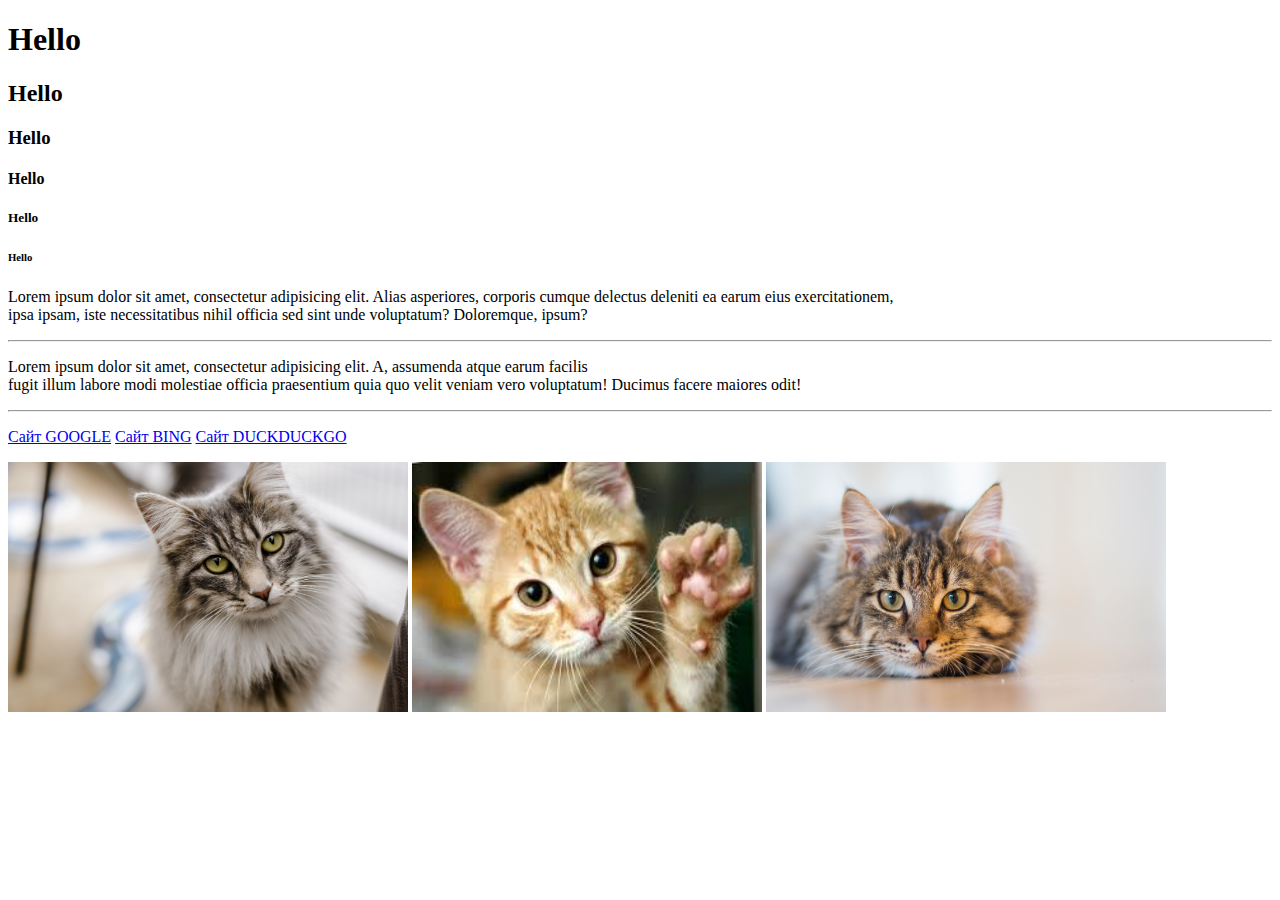
==== hw1/index.html @ e5801022 "add images" ====
<!doctype html>
<html lang="en">
<head>
    <meta charset="UTF-8">
    <meta name="viewport"
          content="width=device-width, user-scalable=no, initial-scale=1.0, maximum-scale=1.0, minimum-scale=1.0">
    <meta http-equiv="X-UA-Compatible" content="ie=edge">
    <title>Document</title>
</head>
<body>
<section>
<h1>Hello</h1>
<h2>Hello</h2>
<h3>Hello</h3>
<h4>Hello</h4>
<h5>Hello</h5>
<h6>Hello</h6>
<p>Lorem ipsum <span>dolor</span> sit amet, consectetur adipisicing elit. Alias asperiores, corporis cumque delectus deleniti ea
    earum eius exercitationem,<br>
    ipsa ipsam, iste necessitatibus nihil officia sed sint unde voluptatum? Doloremque, ipsum?  </p>
    <hr>
<p>Lorem ipsum dolor sit amet, consectetur adipisicing elit. A, assumenda <span>atque earum </span>facilis<br>
    fugit illum labore modi molestiae officia praesentium quia quo velit veniam vero voluptatum! Ducimus facere maiores odit!</p>
    <hr>
    <p> <a href="https://www.google.com.ua">Сайт GOOGLE</a>
    <a href="https://www.bing.com">Сайт BING</a>
    <a href="https://duckduckgo.com/">Сайт DUCKDUCKGO</a></p>
    <img src="img/124044lpr.jpg" width="400" height="250" alt="cat1">
    <img src="img/download.jpg" width="350" height="250" alt="cat2">
    <a href="https://www.youtube.com/watch?v=tntOCGkgt98"><img src="img/pexels-photo-126407.jpeg" width="400" height="250" alt="cat2"></a>
</section>
</body>
</html>
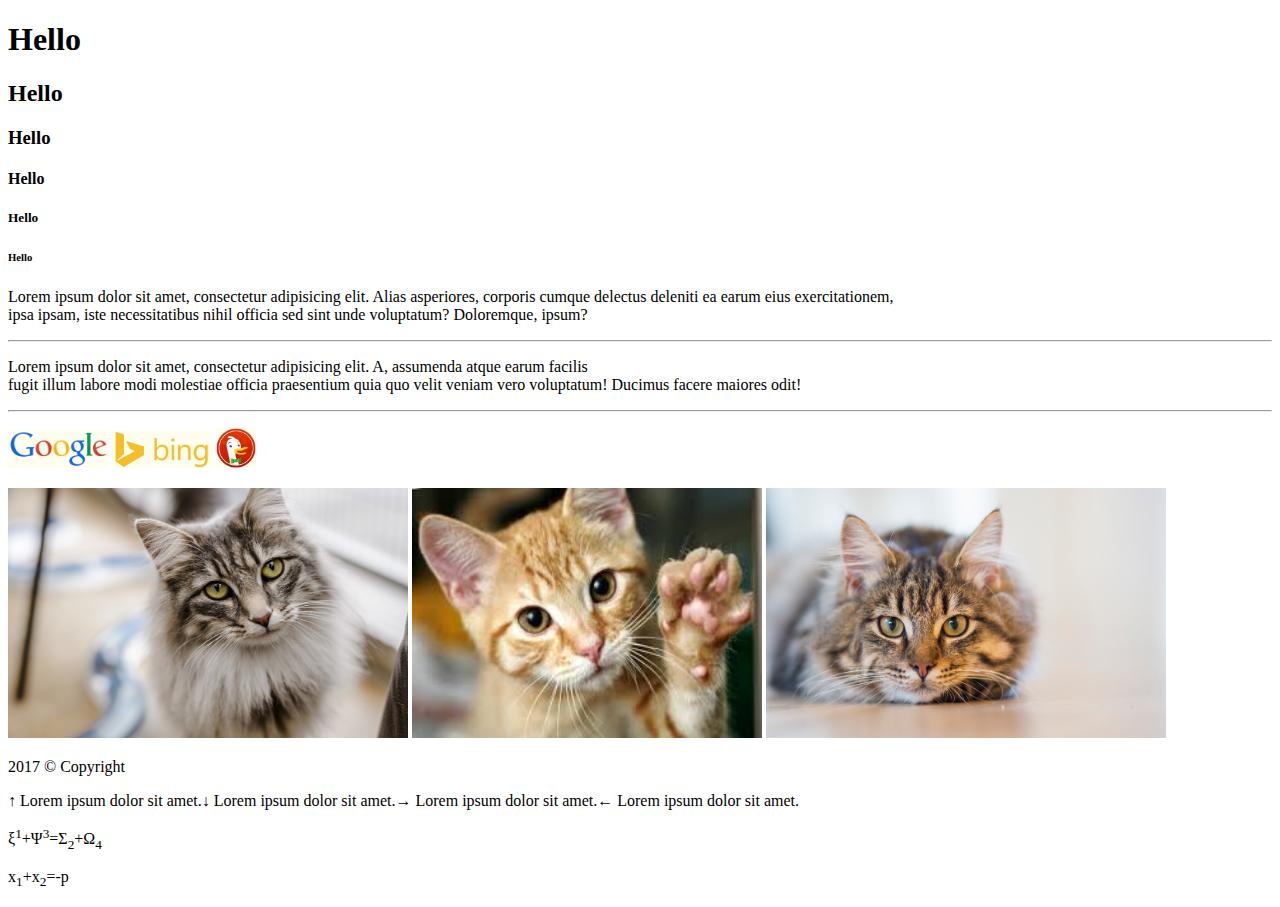
==== commit f7b503f9: "end" ====
--- a/hw1/index.html
+++ b/hw1/index.html
@@ -22,12 +22,19 @@
 <p>Lorem ipsum dolor sit amet, consectetur adipisicing elit. A, assumenda <span>atque earum </span>facilis<br>
     fugit illum labore modi molestiae officia praesentium quia quo velit veniam vero voluptatum! Ducimus facere maiores odit!</p>
     <hr>
-    <p> <a href="https://www.google.com.ua">Сайт GOOGLE</a>
-    <a href="https://www.bing.com">Сайт BING</a>
-    <a href="https://duckduckgo.com/">Сайт DUCKDUCKGO</a></p>
+    <p> <a href="https://www.google.com.ua" target="_blank"><img src="img/google.png" width="100" alt="cat2"></a>
+    <a href="https://www.bing.com" target="_blank"><img src="img/bing.png" width="100" alt="cat2"></a>
+    <a href="https://duckduckgo.com/" target="_blank"><img src="img/duck.png" width="40" alt="cat2"></a></p>
     <img src="img/124044lpr.jpg" width="400" height="250" alt="cat1">
     <img src="img/download.jpg" width="350" height="250" alt="cat2">
-    <a href="https://www.youtube.com/watch?v=tntOCGkgt98"><img src="img/pexels-photo-126407.jpeg" width="400" height="250" alt="cat2"></a>
+    <a href="https://www.youtube.com/watch?v=tntOCGkgt98" target="_blank"><img src="img/pexels-photo-126407.jpeg" width="400" height="250" alt="cat2"></a>
+</section>
+<section>
+    <p>2017 &copy Copyright</p>
+    </p>&#8593 Lorem ipsum dolor sit amet.&#8595 Lorem ipsum dolor sit amet.&#8594 Lorem ipsum
+        dolor sit amet.&#8592 Lorem ipsum dolor sit amet.</p>
+    <p>&#958<sup>1</sup>+&#936<sup>3</sup>=&#931<sub>2</sub>+&#937<sub>4</sub></p>
+    <p>x<sub>1</sub>+x<sub>2</sub>=-p</p>
 </section>
 </body>
 </html>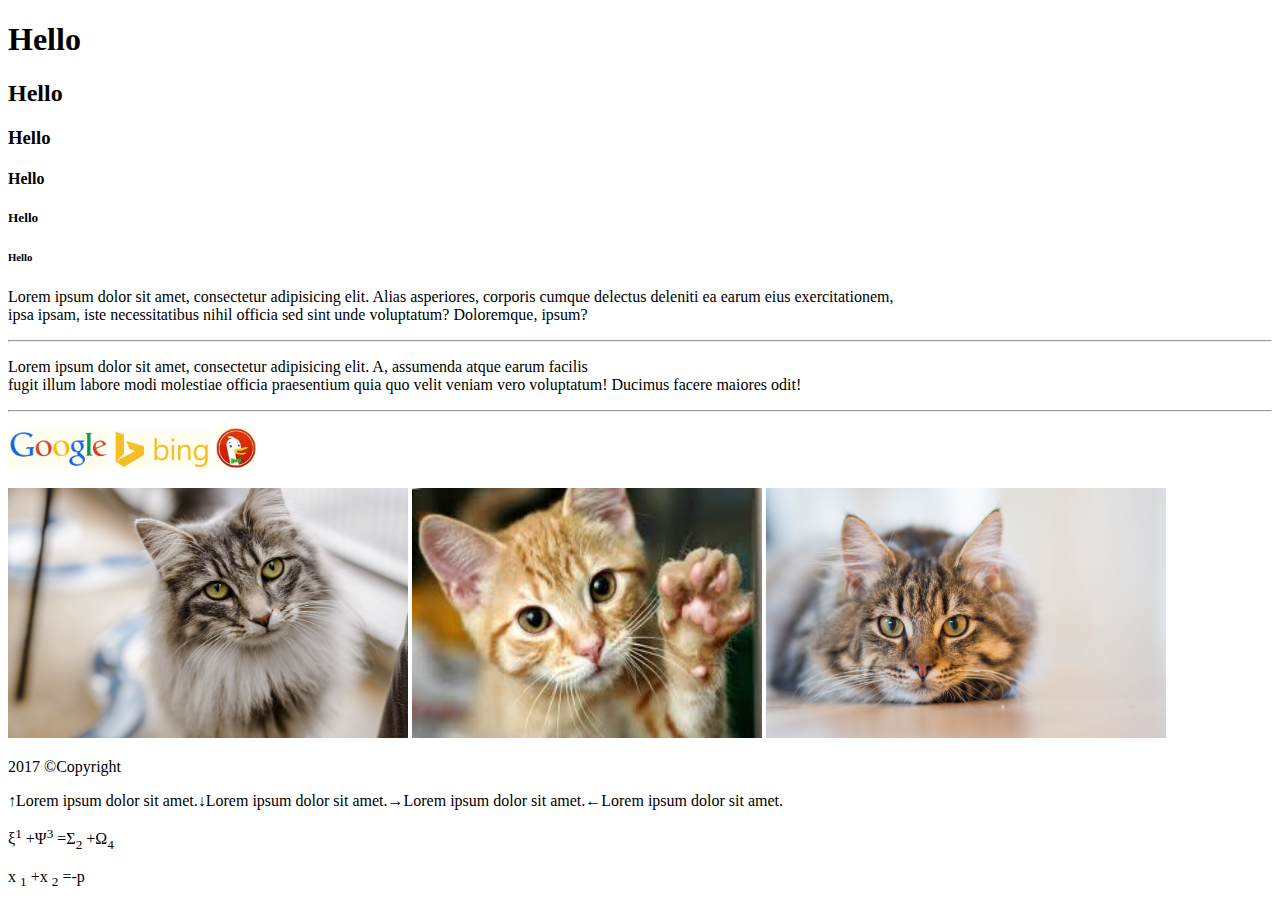
==== commit db4d139b: "correction1" ====
--- a/hw1/index.html
+++ b/hw1/index.html
@@ -2,10 +2,7 @@
 <html lang="en">
 <head>
     <meta charset="UTF-8">
-    <meta name="viewport"
-          content="width=device-width, user-scalable=no, initial-scale=1.0, maximum-scale=1.0, minimum-scale=1.0">
-    <meta http-equiv="X-UA-Compatible" content="ie=edge">
-    <title>Document</title>
+    <title>Homework1</title>
 </head>
 <body>
 <section>
@@ -30,11 +27,11 @@
     <a href="https://www.youtube.com/watch?v=tntOCGkgt98" target="_blank"><img src="img/pexels-photo-126407.jpeg" width="400" height="250" alt="cat2"></a>
 </section>
 <section>
-    <p>2017 &copy Copyright</p>
-    </p>&#8593 Lorem ipsum dolor sit amet.&#8595 Lorem ipsum dolor sit amet.&#8594 Lorem ipsum
-        dolor sit amet.&#8592 Lorem ipsum dolor sit amet.</p>
-    <p>&#958<sup>1</sup>+&#936<sup>3</sup>=&#931<sub>2</sub>+&#937<sub>4</sub></p>
-    <p>x<sub>1</sub>+x<sub>2</sub>=-p</p>
+    <p>2017 &copy;Copyright</p>
+    <p>&#8593;Lorem ipsum dolor sit amet.&#8595;Lorem ipsum dolor sit amet.&#8594;Lorem ipsum dolor sit
+        amet.&#8592;Lorem ipsum dolor sit amet.</p>
+    <p>&#958;<sup>1</sup> +&#936;<sup>3</sup> =&#931;<sub>2</sub> +&#937;<sub>4</sub></p>
+    <p>x <sub>1</sub> +x <sub>2</sub> =-p</p>
 </section>
 </body>
 </html>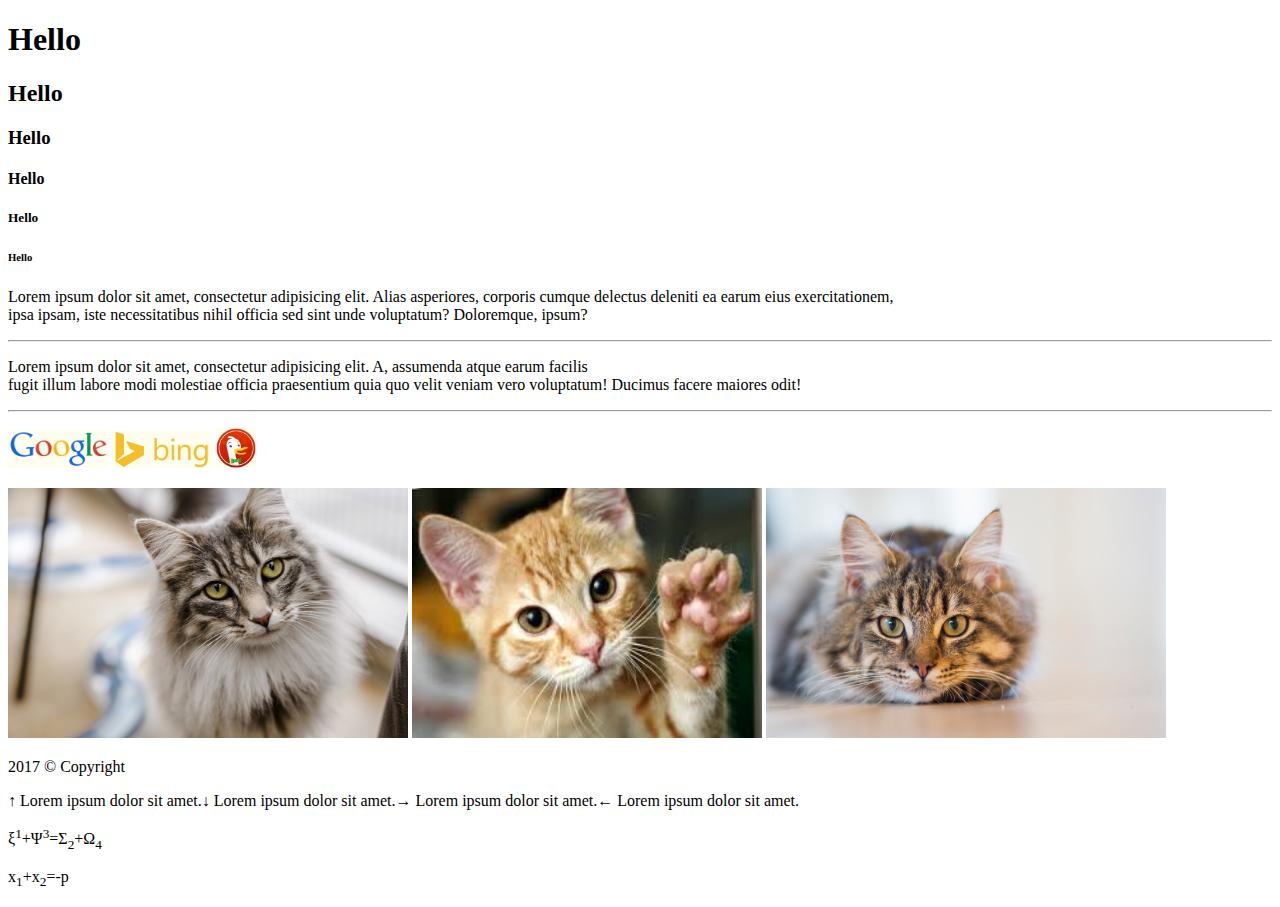
==== commit 4ff7cc83: "Merge pull request #1 from Kseniyakit/hw2" ====
--- a/hw1/index.html
+++ b/hw1/index.html
@@ -2,6 +2,9 @@
 <html lang="en">
 <head>
     <meta charset="UTF-8">
+    <meta name="viewport"
+          content="width=device-width, user-scalable=no, initial-scale=1.0, maximum-scale=1.0, minimum-scale=1.0">
+    <meta http-equiv="X-UA-Compatible" content="ie=edge">
     <title>Homework1</title>
 </head>
 <body>
@@ -27,11 +30,11 @@
     <a href="https://www.youtube.com/watch?v=tntOCGkgt98" target="_blank"><img src="img/pexels-photo-126407.jpeg" width="400" height="250" alt="cat2"></a>
 </section>
 <section>
-    <p>2017 &copy;Copyright</p>
-    <p>&#8593;Lorem ipsum dolor sit amet.&#8595;Lorem ipsum dolor sit amet.&#8594;Lorem ipsum dolor sit
-        amet.&#8592;Lorem ipsum dolor sit amet.</p>
-    <p>&#958;<sup>1</sup> +&#936;<sup>3</sup> =&#931;<sub>2</sub> +&#937;<sub>4</sub></p>
-    <p>x <sub>1</sub> +x <sub>2</sub> =-p</p>
+    <p>2017 &copy Copyright</p>
+    </p>&#8593 Lorem ipsum dolor sit amet.&#8595 Lorem ipsum dolor sit amet.&#8594 Lorem ipsum
+        dolor sit amet.&#8592 Lorem ipsum dolor sit amet.</p>
+    <p>&#958<sup>1</sup>+&#936<sup>3</sup>=&#931<sub>2</sub>+&#937<sub>4</sub></p>
+    <p>x<sub>1</sub>+x<sub>2</sub>=-p</p>
 </section>
 </body>
 </html>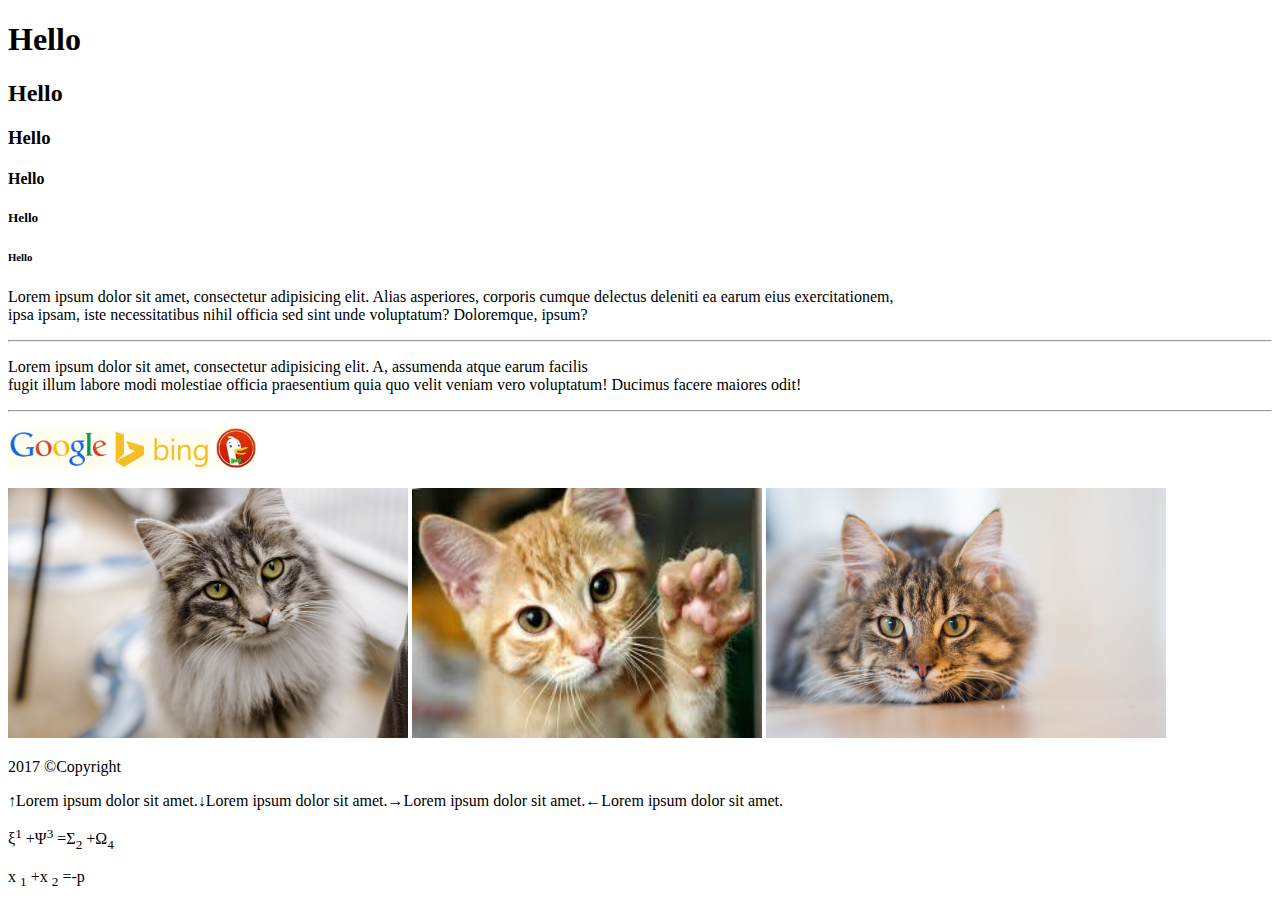
==== commit 21b34eeb: "Merge pull request #2 from Kseniyakit/hw1" ====
--- a/hw1/index.html
+++ b/hw1/index.html
@@ -2,9 +2,6 @@
 <html lang="en">
 <head>
     <meta charset="UTF-8">
-    <meta name="viewport"
-          content="width=device-width, user-scalable=no, initial-scale=1.0, maximum-scale=1.0, minimum-scale=1.0">
-    <meta http-equiv="X-UA-Compatible" content="ie=edge">
     <title>Homework1</title>
 </head>
 <body>
@@ -30,11 +27,11 @@
     <a href="https://www.youtube.com/watch?v=tntOCGkgt98" target="_blank"><img src="img/pexels-photo-126407.jpeg" width="400" height="250" alt="cat2"></a>
 </section>
 <section>
-    <p>2017 &copy Copyright</p>
-    </p>&#8593 Lorem ipsum dolor sit amet.&#8595 Lorem ipsum dolor sit amet.&#8594 Lorem ipsum
-        dolor sit amet.&#8592 Lorem ipsum dolor sit amet.</p>
-    <p>&#958<sup>1</sup>+&#936<sup>3</sup>=&#931<sub>2</sub>+&#937<sub>4</sub></p>
-    <p>x<sub>1</sub>+x<sub>2</sub>=-p</p>
+    <p>2017 &copy;Copyright</p>
+    <p>&#8593;Lorem ipsum dolor sit amet.&#8595;Lorem ipsum dolor sit amet.&#8594;Lorem ipsum dolor sit
+        amet.&#8592;Lorem ipsum dolor sit amet.</p>
+    <p>&#958;<sup>1</sup> +&#936;<sup>3</sup> =&#931;<sub>2</sub> +&#937;<sub>4</sub></p>
+    <p>x <sub>1</sub> +x <sub>2</sub> =-p</p>
 </section>
 </body>
 </html>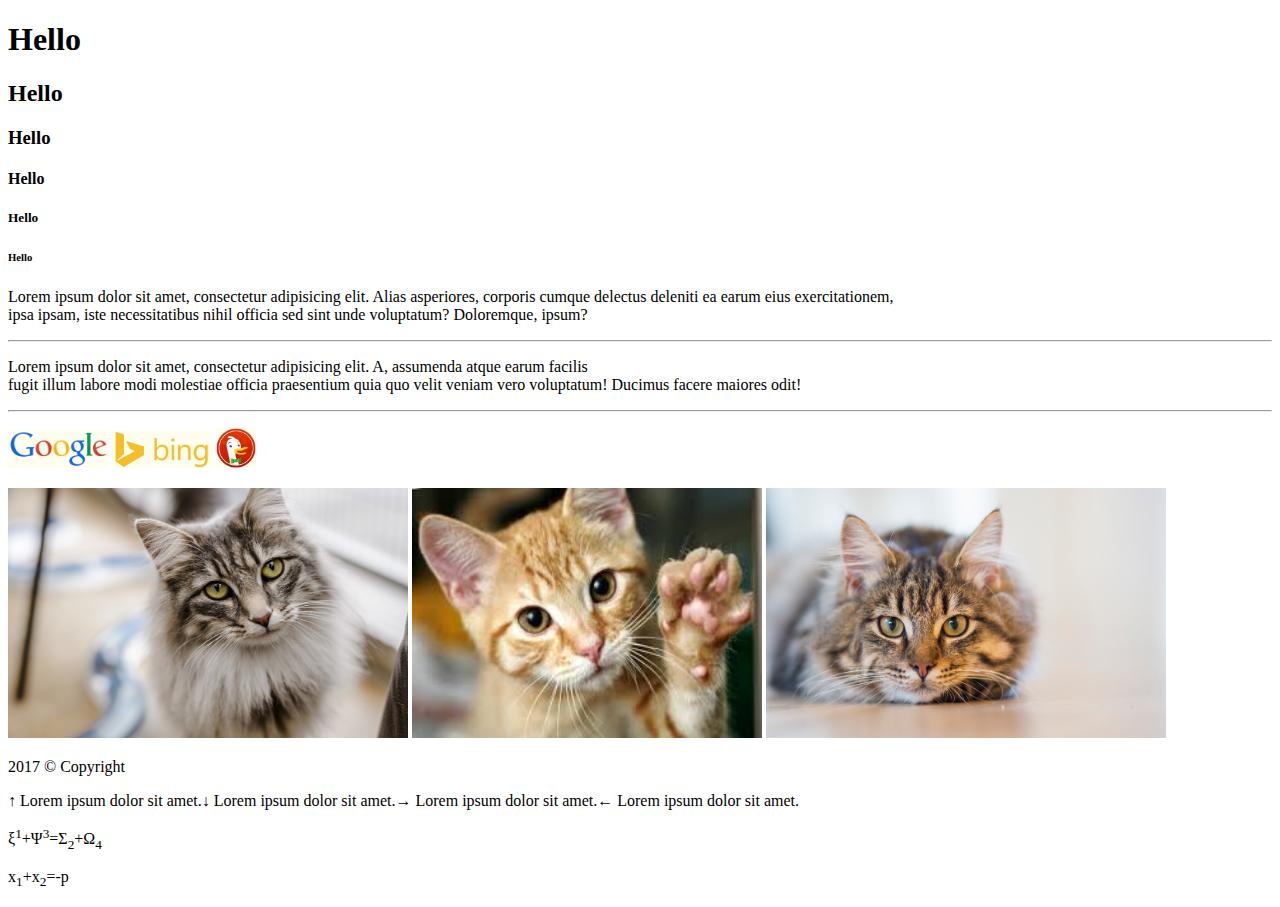
==== commit 1e25c82b: "changes3" ====
--- a/hw1/index.html
+++ b/hw1/index.html
@@ -27,11 +27,11 @@
     <a href="https://www.youtube.com/watch?v=tntOCGkgt98" target="_blank"><img src="img/pexels-photo-126407.jpeg" width="400" height="250" alt="cat2"></a>
 </section>
 <section>
-    <p>2017 &copy;Copyright</p>
-    <p>&#8593;Lorem ipsum dolor sit amet.&#8595;Lorem ipsum dolor sit amet.&#8594;Lorem ipsum dolor sit
-        amet.&#8592;Lorem ipsum dolor sit amet.</p>
-    <p>&#958;<sup>1</sup> +&#936;<sup>3</sup> =&#931;<sub>2</sub> +&#937;<sub>4</sub></p>
-    <p>x <sub>1</sub> +x <sub>2</sub> =-p</p>
+    <p>2017 &copy; Copyright</p>
+    <p>&#8593; Lorem ipsum dolor sit amet.&#8595; Lorem ipsum dolor sit amet.&#8594; Lorem ipsum
+        dolor sit amet.&#8592; Lorem ipsum dolor sit amet.</p>
+    <p>&#958;<sup>1</sup>+&#936;<sup>3</sup>=&#931;<sub>2</sub>+&#937;<sub>4</sub></p>
+    <p>x<sub>1</sub>+x<sub>2</sub>=-p</p>
 </section>
 </body>
 </html>